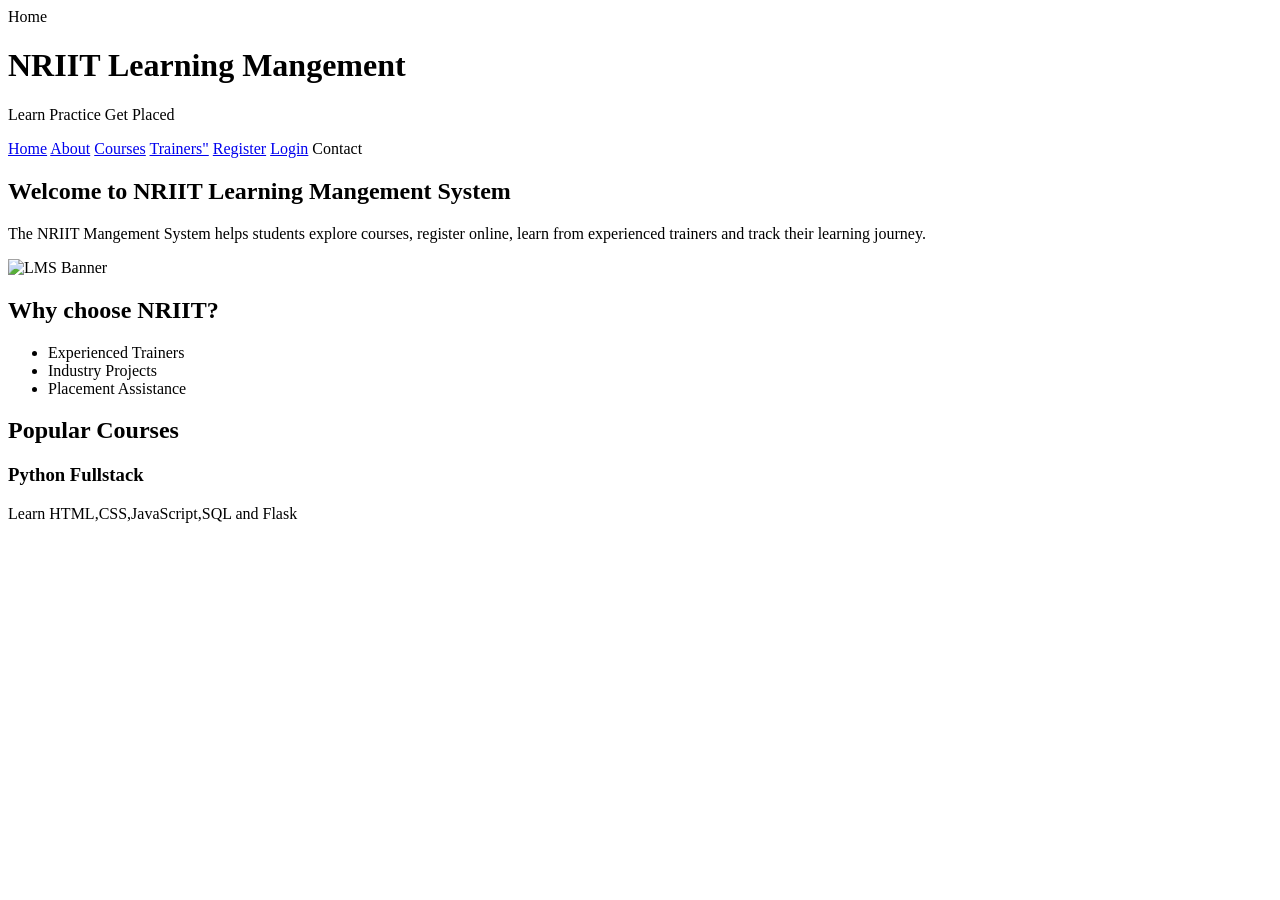
==== index.html @ b646ac82 "html" ====
<!DOCTYPE html>
<html lang="en">
<head>
    <meta charset="UTF-8">
    <meta name="viewport" content="width=device-width, initial-scale=1.0">
    <title>Home</title>
</head>
<body>
    <header>
        Home <br>
        <h1>NRIIT Learning Mangement</h1
        <p>Learn Practice Get Placed</p>
        <nav>
            <a href="index.html">Home</a>
            <a href="about.html">About</a>
            <a href="course.html">Courses</a>
            <a href="trainers.html">Trainers"</a>
            <a href="register.html">Register</a>
            <a href="login.html">Login</a>
            <a herf="contact.html">Contact</a>
        </nav>
    </header>
    <main>
        <section> 
            <h2>Welcome to NRIIT Learning Mangement System</h2>
            <p>
                The NRIIT Mangement System helps students
                explore courses, register online, learn
                from experienced trainers and track their
                learning journey.
            </p>
            <img src="image/banner.jpg" alt="LMS Banner" 
            width="800">
        </section>
        <section>
            <h2>Why choose NRIIT?</h2>
            <ul>
                <li>Experienced Trainers</li>
                <li>Industry Projects</li>
                <li>Placement Assistance</li>
            </ul>
        </section>
        <section>
            <h2>Popular Courses</h2>
            <article>
                <h3>Python Fullstack</h3>
                <p>Learn HTML,CSS,JavaScript,SQL and Flask</p>
            </article>
        </section>
    </main>
</body>
</html>
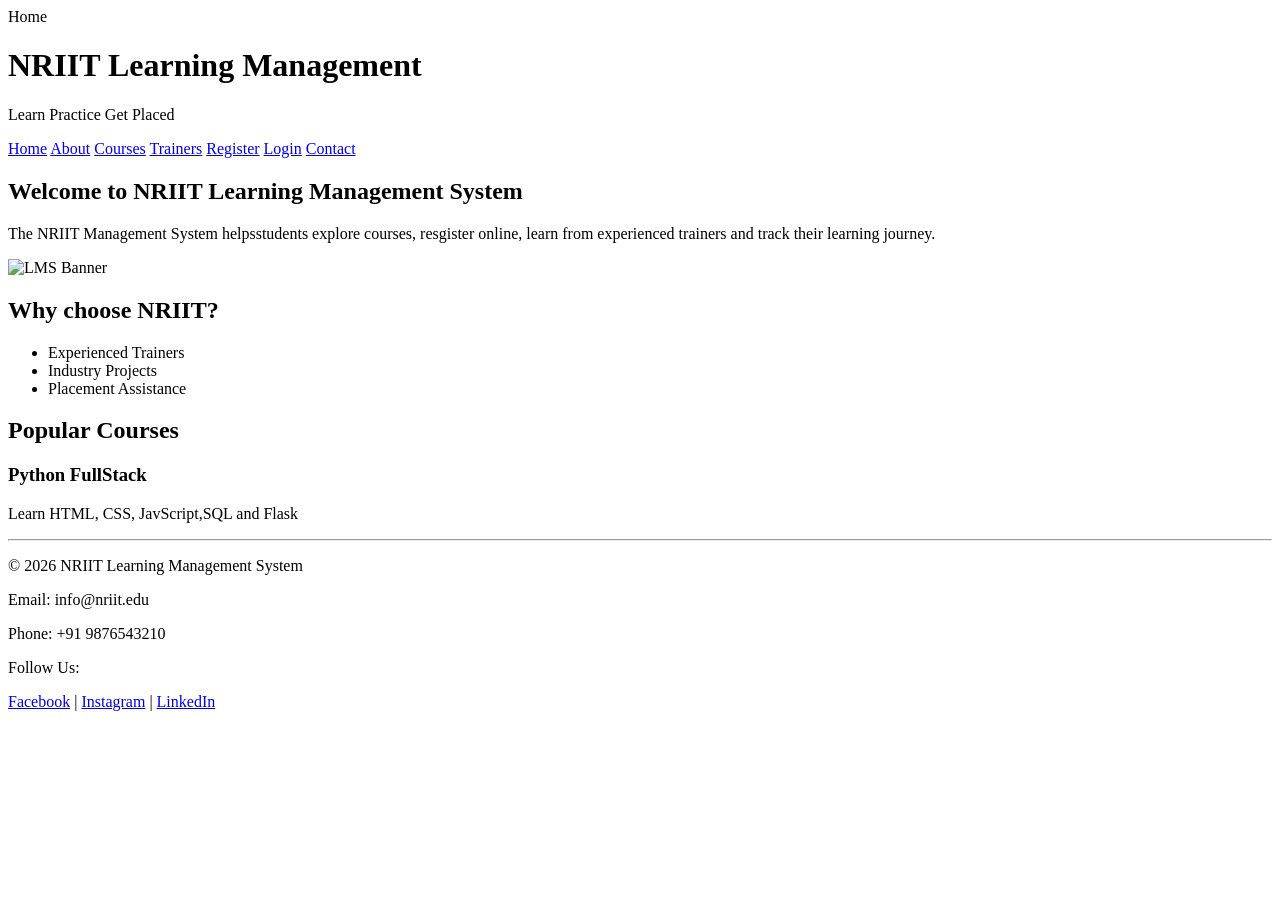
==== commit 05bb9770: "html" ====
--- a/index.html
+++ b/index.html
@@ -1,52 +1,72 @@
-<!DOCTYPE html>
+<!doctype html>
 <html lang="en">
+
 <head>
-    <meta charset="UTF-8">
-    <meta name="viewport" content="width=device-width, initial-scale=1.0">
-    <title>Home</title>
+  <meta charset="UTF-8" />
+  <meta name="viewport" content="width=device-width, initial-scale=1.0" />
+  <link rel="stylesheet" href="css/style.css">
+  <title>Home</title>
 </head>
+
 <body>
-    <header>
-        Home <br>
-        <h1>NRIIT Learning Mangement</h1
-        <p>Learn Practice Get Placed</p>
-        <nav>
-            <a href="index.html">Home</a>
-            <a href="about.html">About</a>
-            <a href="course.html">Courses</a>
-            <a href="trainers.html">Trainers"</a>
-            <a href="register.html">Register</a>
-            <a href="login.html">Login</a>
-            <a herf="contact.html">Contact</a>
-        </nav>
-    </header>
-    <main>
-        <section> 
-            <h2>Welcome to NRIIT Learning Mangement System</h2>
-            <p>
-                The NRIIT Mangement System helps students
-                explore courses, register online, learn
-                from experienced trainers and track their
-                learning journey.
-            </p>
-            <img src="image/banner.jpg" alt="LMS Banner" 
-            width="800">
-        </section>
-        <section>
-            <h2>Why choose NRIIT?</h2>
-            <ul>
-                <li>Experienced Trainers</li>
-                <li>Industry Projects</li>
-                <li>Placement Assistance</li>
-            </ul>
-        </section>
-        <section>
-            <h2>Popular Courses</h2>
-            <article>
-                <h3>Python Fullstack</h3>
-                <p>Learn HTML,CSS,JavaScript,SQL and Flask</p>
-            </article>
-        </section>
-    </main>
+  <header>
+    Home <br />
+    <h1>NRIIT Learning Management</h1>
+    <p>Learn Practice Get Placed</p>
+    <nav>
+      <a href="index.html">Home</a>
+      <a href="about.html">About</a>
+      <a href="courses.html">Courses</a>
+      <a href="trainers.html">Trainers</a>
+      <a href="register.html">Register</a>
+      <a href="login.html">Login</a>
+      <a href="contact.html">Contact</a>
+    </nav>
+  </header>
+  <main>
+    <section>
+      <h2>Welcome to NRIIT Learning Management System</h2>
+      <p>
+        The NRIIT Management System helpsstudents explore courses, resgister online, learn from experienced trainers and
+        track their learning journey.
+      </p>
+      <img src="image/banner.jpg" alt="LMS Banner" width="800" class="banner">
+    </section>
+    <section>
+      <h2>Why choose NRIIT?</h2>
+      <ul>
+        <li>Experienced Trainers</li>
+        <li>Industry Projects</li>
+        <li>Placement Assistance</li>
+      </ul>
+    </section>
+    <section>
+      <h2>Popular Courses</h2>
+      <article>
+        <h3>Python FullStack</h3>
+        <p>Learn HTML, CSS, JavScript,SQL and Flask</p>
+      </article>
+    </section>
+  </main>
+  <footer>
+
+    <hr>
+
+    <p>&copy; 2026 NRIIT Learning Management System</p>
+
+    <p>Email: info@nriit.edu</p>
+
+    <p>Phone: +91 9876543210</p>
+
+    <p>Follow Us:</p>
+
+    <a href="#">Facebook</a> |
+
+    <a href="#">Instagram</a> |
+
+    <a href="#">LinkedIn</a>
+
+  </footer>
 </body>
+
 </html>
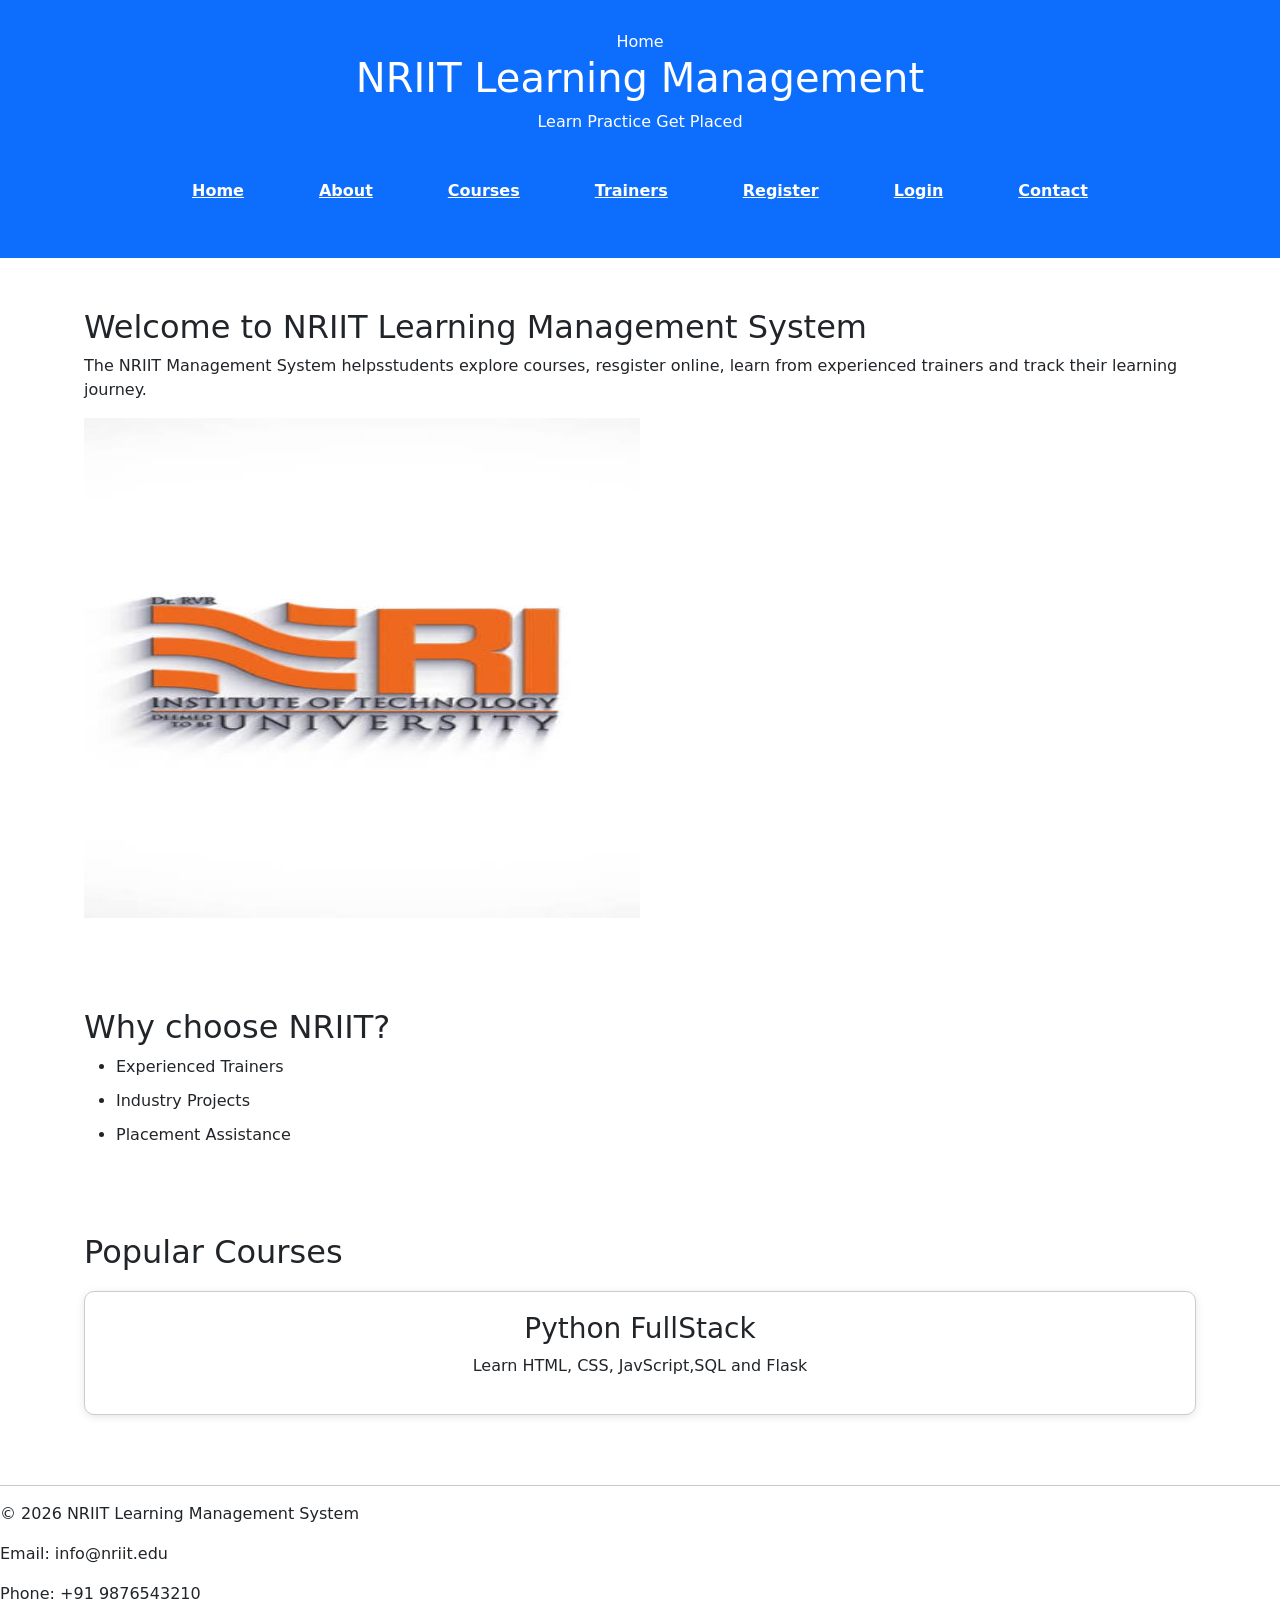
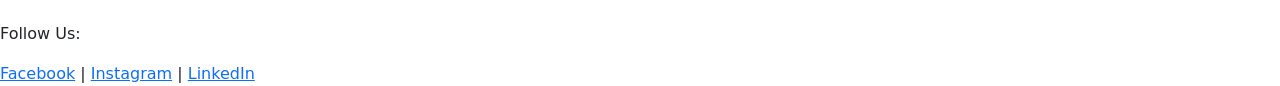
==== commit 4730dcdf: "html" ====
--- a/index.html
+++ b/index.html
@@ -5,6 +5,7 @@
   <meta charset="UTF-8" />
   <meta name="viewport" content="width=device-width, initial-scale=1.0" />
   <link rel="stylesheet" href="css/style.css">
+  <link href="https://cdn.jsdelivr.net/npm/bootstrap@5.3.3/dist/css/bootstrap.min.css" rel="stylesheet">
   <title>Home</title>
 </head>
 
--- a/css/style.css
+++ b/css/style.css
@@ -0,0 +1,334 @@
+* {
+    margin: 0;
+    padding: 0;
+    box-sizing: border-box;
+}
+
+body {
+    font-family: Arial, Arial, Helvetica, sans-serif;
+    background-color: #f5f5f5;
+    color: #333;
+    line-height: 1.6;
+}
+
+header {
+    background-color: #0d6efd;
+    color: #fff;
+    padding: 30px;
+    text-align: center;
+}
+
+hr {
+    margin: 20px 0;
+}
+
+nav{
+
+    display:flex;
+
+    justify-content:center;
+
+    gap:25px;
+
+    margin-top:20px;
+
+    flex-wrap:wrap;
+
+}
+
+nav a {
+    color: #fff;
+    margin: 15px;
+    font-weight: bold;
+    padding: 10px;
+    text-align: center;
+}
+
+nav a:hover {
+    background-color: #fff;
+    color: #0d6efd;
+    border-radius: 5px;
+}
+
+main {
+    margin: auto;
+    width: 90%;
+    margin-top: 30px;
+}
+
+section {
+    margin-bottom: 30px;
+    background-color: #fff;
+    padding: 20px;
+    border-radius: 20px;
+}
+
+h2 {
+    margin-bottom: 20px;
+    color: #fd0d1d;
+}
+
+p {
+    margin-bottom: 15px;
+}
+
+.banner {
+    width: 50%;
+    height: 500px;
+    margin-bottom: 20px;
+}
+
+ul {
+    padding-left: 20px;
+}
+
+li {
+    margin-bottom: 10px;
+}
+
+article {
+    margin-top: 20px;
+    border-radius: 10px;
+    border: 1px solid #ccc;
+    padding: 15px;
+}
+
+article:hover {
+    background-color: #f0f0f0;
+}
+
+table {
+
+    width: 100%;
+
+    border-collapse: collapse;
+
+    margin-top: 20px;
+
+}
+
+table {
+
+    width: 100%;
+
+    border-collapse: collapse;
+
+    margin-top: 20px;
+
+}
+
+td {
+
+    padding: 15px;
+
+    text-align: center;
+
+}
+
+table,
+th,
+td {
+
+    border: 1px solid #ccc;
+
+}
+
+tr:hover {
+
+    background: #eef5ff;
+
+}
+
+ol {
+
+    padding-left: 25px;
+
+}
+
+ol li {
+
+    margin-bottom: 10px;
+
+}
+
+form {
+
+    background: rgb(135, 120, 211);
+
+    padding: 30px;
+
+    border-radius: 10px;
+
+    box-shadow: 0 0 10px rgba(0, 0, 0, .1);
+
+}
+
+label {
+
+    font-weight: bold;
+
+}
+
+input:not([type="radio"]):not([type="checkbox"]):not([type="submit"]):not([type="button"]):not([type="reset"]) {
+
+    width: 100%;
+
+    padding: 12px;
+
+    margin-top: 8px;
+
+    margin-bottom: 20px;
+
+    border: 1px solid #ccc;
+
+    border-radius: 5px;
+
+    font-size: 16px;
+
+}
+
+select,
+textarea {
+
+    width: 100%;
+
+    padding: 12px;
+
+    margin-top: 8px;
+
+    margin-bottom: 20px;
+
+    border: 1px solid #ccc;
+
+    border-radius: 5px;
+
+    font-size: 16px;
+
+}
+
+input[type="submit"] {
+
+    background: #0d6efd;
+
+    color: white;
+
+    border: none;
+
+    cursor: pointer;
+
+}
+
+input[type="submit"]:hover {
+
+    background: #084298;
+
+}
+
+input[type="reset"] {
+
+    background: #6c757d;
+
+    color: white;
+
+    border: none;
+
+    cursor: pointer;
+
+}
+
+
+input[type="reset"]:hover {
+
+    background: #565e64;
+
+}
+
+
+article {
+
+    background: white;
+
+    padding: 20px;
+
+    margin-bottom: 20px;
+
+    border-radius: 10px;
+
+    box-shadow: 0 2px 8px rgba(0, 0, 0, .1);
+
+    transition: .3s;
+}
+
+.trainer-image {
+
+    width: 180px;
+
+    height: 180px;
+
+    object-fit: cover;
+
+    border-radius: 50%;
+
+    display: block;
+
+    margin: 0 auto 15px;
+
+}
+
+article:hover {
+
+    transform: translateY(-8px);
+
+    box-shadow: 0 10px 20px rgba(0, 0, 0, .2);
+
+}
+
+iframe {
+
+    width: 100%;
+
+    border: none;
+
+    border-radius: 10px;
+
+    margin-top: 20px;
+
+}
+
+video {
+
+    width: 100%;
+
+    border-radius: 10px;
+
+}
+
+audio {
+
+    width: 100%;
+
+}
+
+.trainer-container{
+
+    display:grid;
+
+    grid-template-columns:repeat(3,1fr);
+
+    gap:25px;
+
+}
+
+article{
+
+    text-align:center;
+
+}
+
+img{
+
+max-width:100%;
+
+height:auto;
+
+}
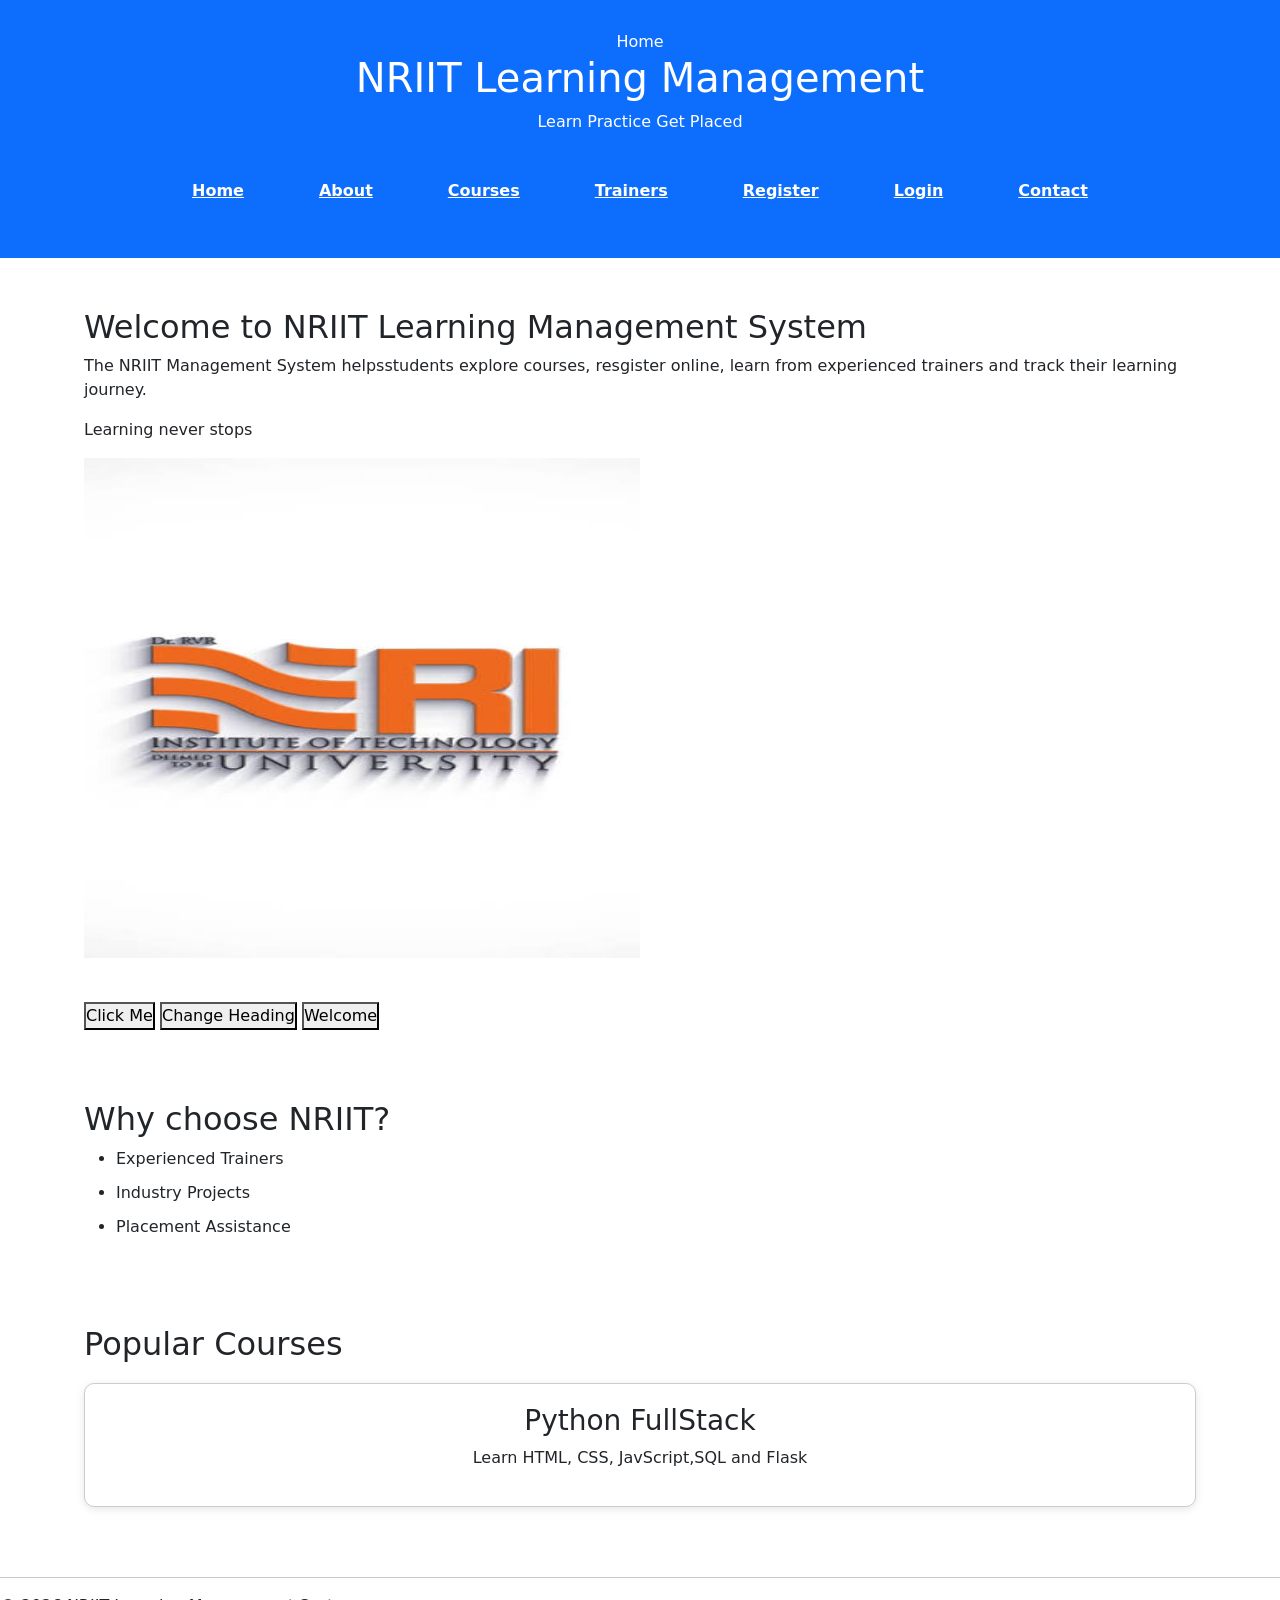
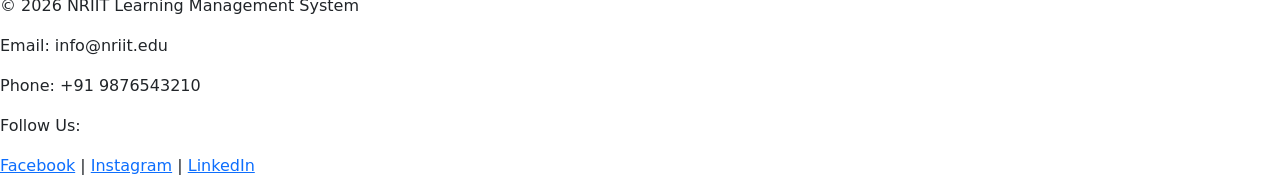
==== commit 4eda6a17: "html" ====
--- a/index.html
+++ b/index.html
@@ -31,7 +31,11 @@
         The NRIIT Management System helpsstudents explore courses, resgister online, learn from experienced trainers and
         track their learning journey.
       </p>
-      <img src="image/banner.jpg" alt="LMS Banner" width="800" class="banner">
+      <p id="message">Learning never stops</p>
+      <img src="image/banner.jpg" alt="LMS Banner" width="800" class="banner"><br><br>
+      <button onclick="showmessage()">Click Me</button>
+      <button onclick="changeHeading()">Change Heading</button>
+      <button id="btnGreeting">Welcome</button>
     </section>
     <section>
       <h2>Why choose NRIIT?</h2>
@@ -68,6 +72,7 @@
     <a href="#">LinkedIn</a>
 
   </footer>
+  <script src="js/script.js"></script>
 </body>
 
 </html>
